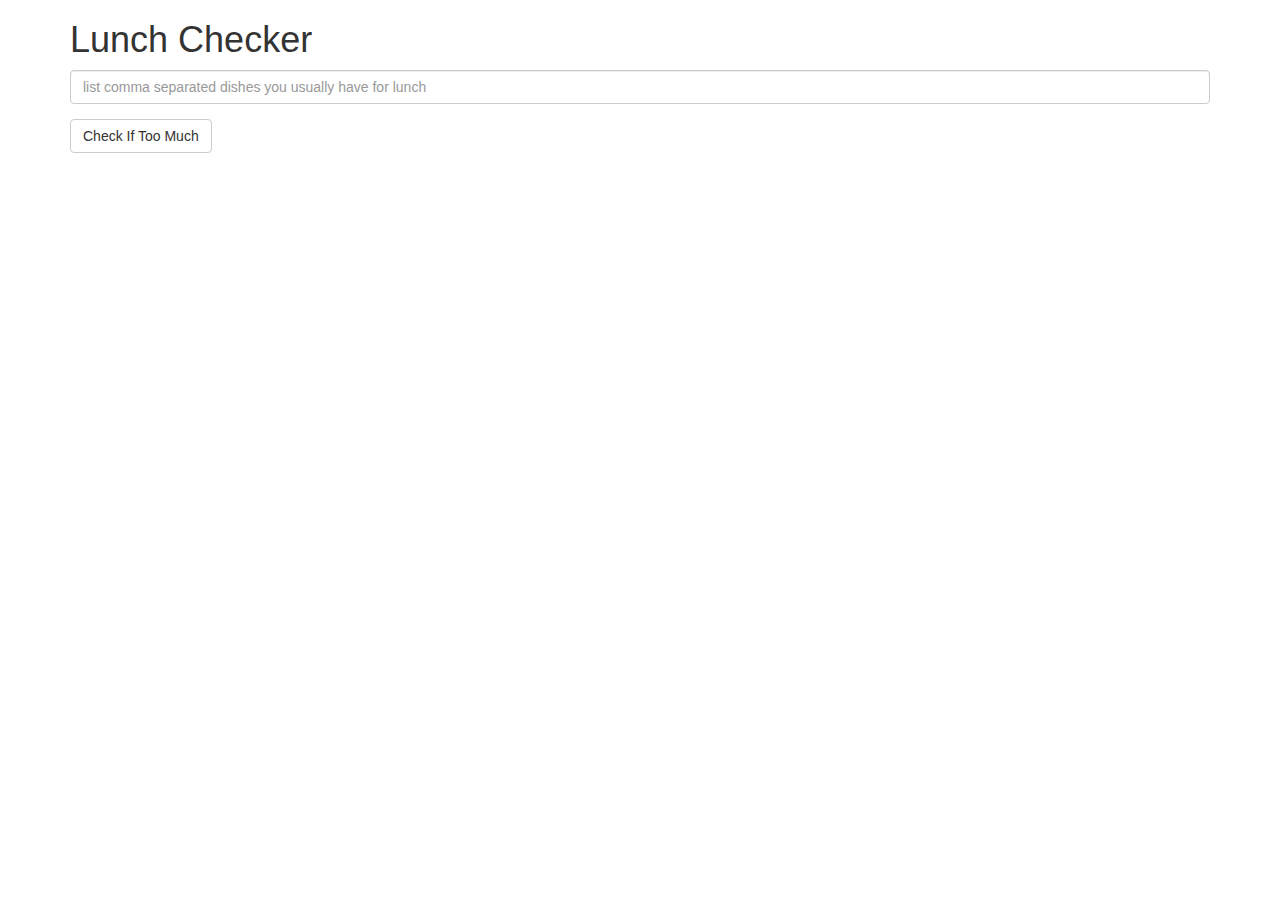
==== module1/index.html @ 32f69cd8 "start work" ====
<!doctype html>
<html lang="en">
  <head>
    <title>Lunch Checker</title>
    <meta name="viewport" content="width=device-width, initial-scale=1">
    <link rel="stylesheet" href="styles/bootstrap.min.css">
    <style>
      .message { font-size: 1.3em; font-weight: bold; }
    </style>
  </head>
<body ng-app="LunchCheck">
   <div class="container" ng-controller="LunchCheckController">
     <h1>Lunch Checker</h1>

         <div class="form-group">
             <input id="lunch-menu" type="text"
             placeholder="list comma separated dishes you usually have for lunch"
             class="form-control">
         </div>
         <div class="form-group">
             <button class="btn btn-default">Check If Too Much</button>
         </div>
         <div class="form-group message">
           <!-- Your message can go here. -->
         </div>
   </div>
  <script src="style/angular.min.js"></script>
</body>
</html>
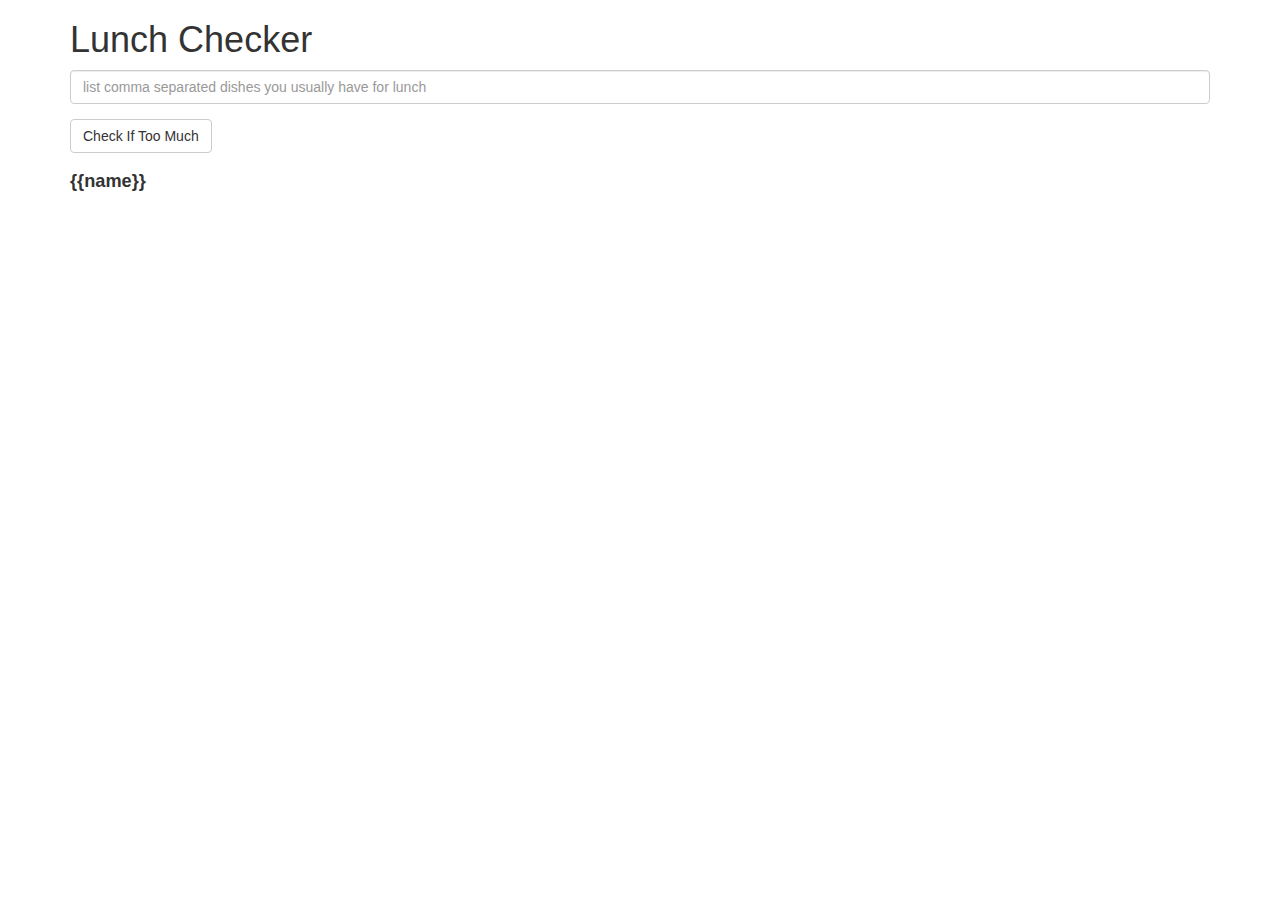
==== commit a8e5a55e: "add button click" ====
--- a/module1/index.html
+++ b/module1/index.html
@@ -15,13 +15,14 @@
          <div class="form-group">
              <input id="lunch-menu" type="text"
              placeholder="list comma separated dishes you usually have for lunch"
-             class="form-control">
+             class="form-control" ng-model="items">
          </div>
          <div class="form-group">
-             <button class="btn btn-default">Check If Too Much</button>
+             <button class="btn btn-default" ng-click="ClickButton()">Check If Too Much</button>
          </div>
          <div class="form-group message">
            <!-- Your message can go here. -->
+           {{name}}
          </div>
    </div>
   <script src="style/angular.min.js"></script>
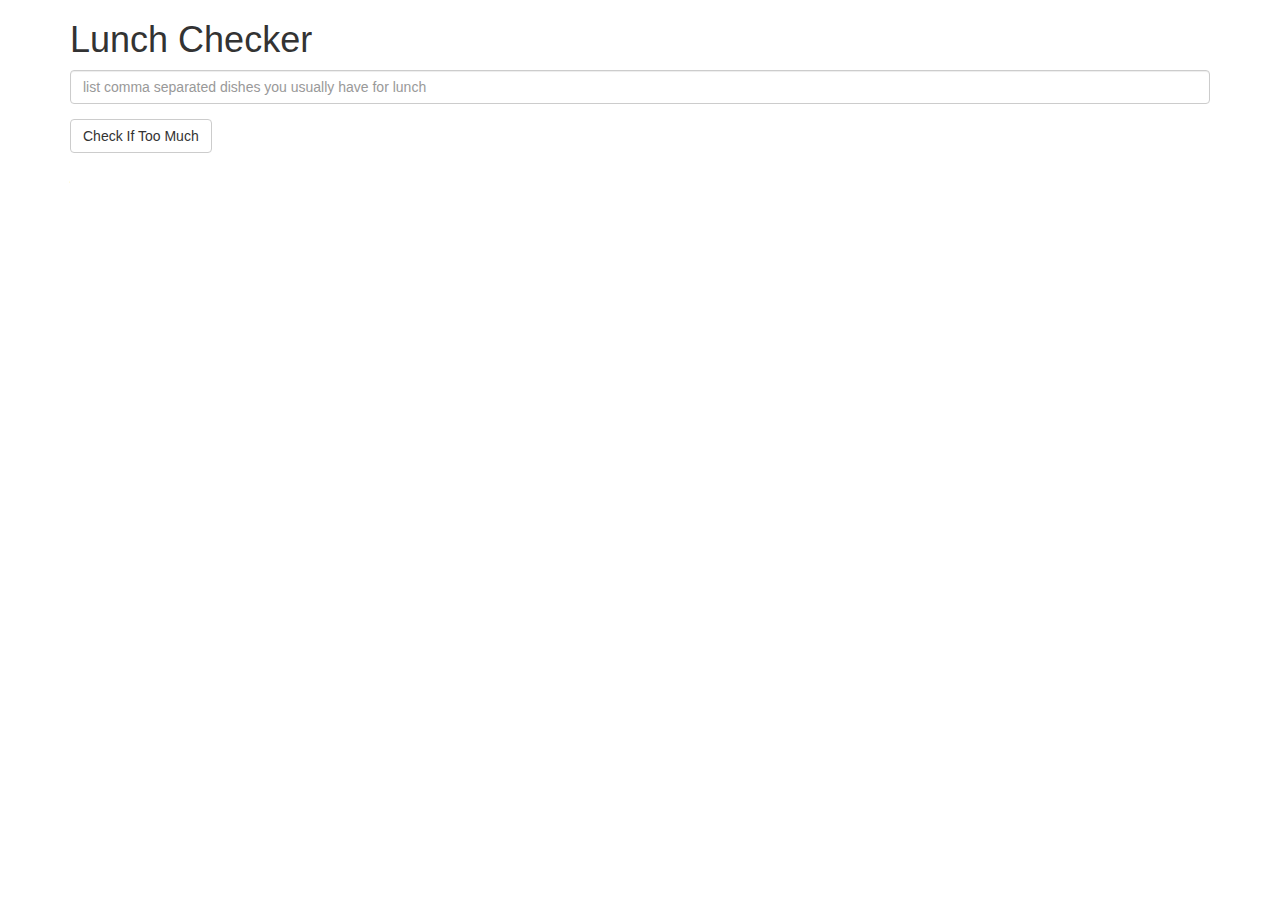
==== commit a5212c31: "i'm close to solution" ====
--- a/module1/index.html
+++ b/module1/index.html
@@ -18,13 +18,14 @@
              class="form-control" ng-model="items">
          </div>
          <div class="form-group">
-             <button class="btn btn-default" ng-click="ClickButton()">Check If Too Much</button>
+             <button class="btn btn-default" ng-click="clickButton()">Check If Too Much</button>
          </div>
          <div class="form-group message">
            <!-- Your message can go here. -->
-           {{name}}
+           {{text}}
          </div>
    </div>
-  <script src="style/angular.min.js"></script>
+  <script src="styles/angular.min.js"></script>
+  <script src="styles/app.js"></script>
 </body>
 </html>
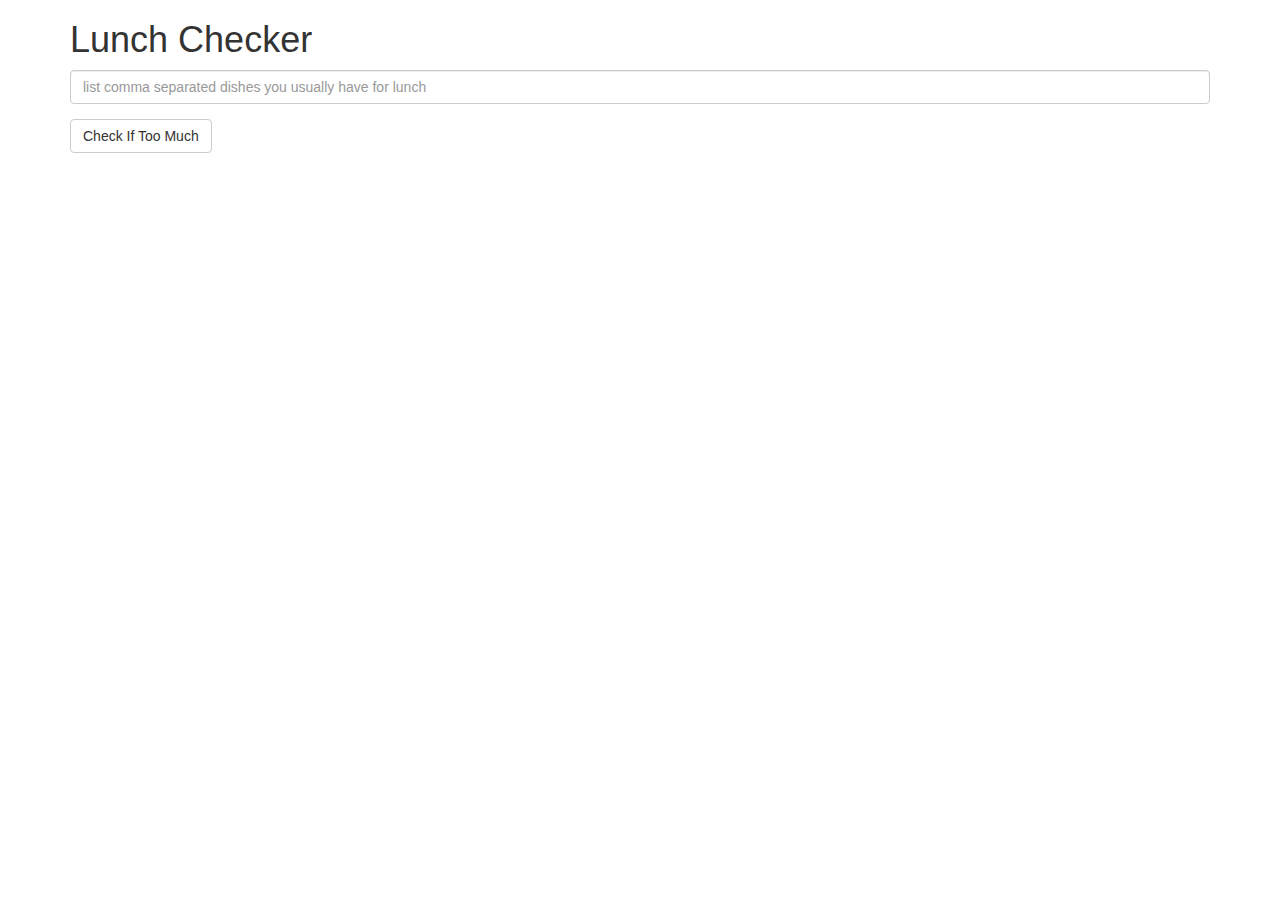
==== commit ba20836a: "some bonus" ====
--- a/module1/index.html
+++ b/module1/index.html
@@ -15,12 +15,12 @@
          <div class="form-group">
              <input id="lunch-menu" type="text"
              placeholder="list comma separated dishes you usually have for lunch"
-             class="form-control" ng-model="items">
+             class="form-control" ng-model="items" ng-style="my_style2">
          </div>
          <div class="form-group">
              <button class="btn btn-default" ng-click="clickButton()">Check If Too Much</button>
          </div>
-         <div class="form-group message">
+         <div class="form-group message" ng-style="my_style">
            <!-- Your message can go here. -->
            {{text}}
          </div>
